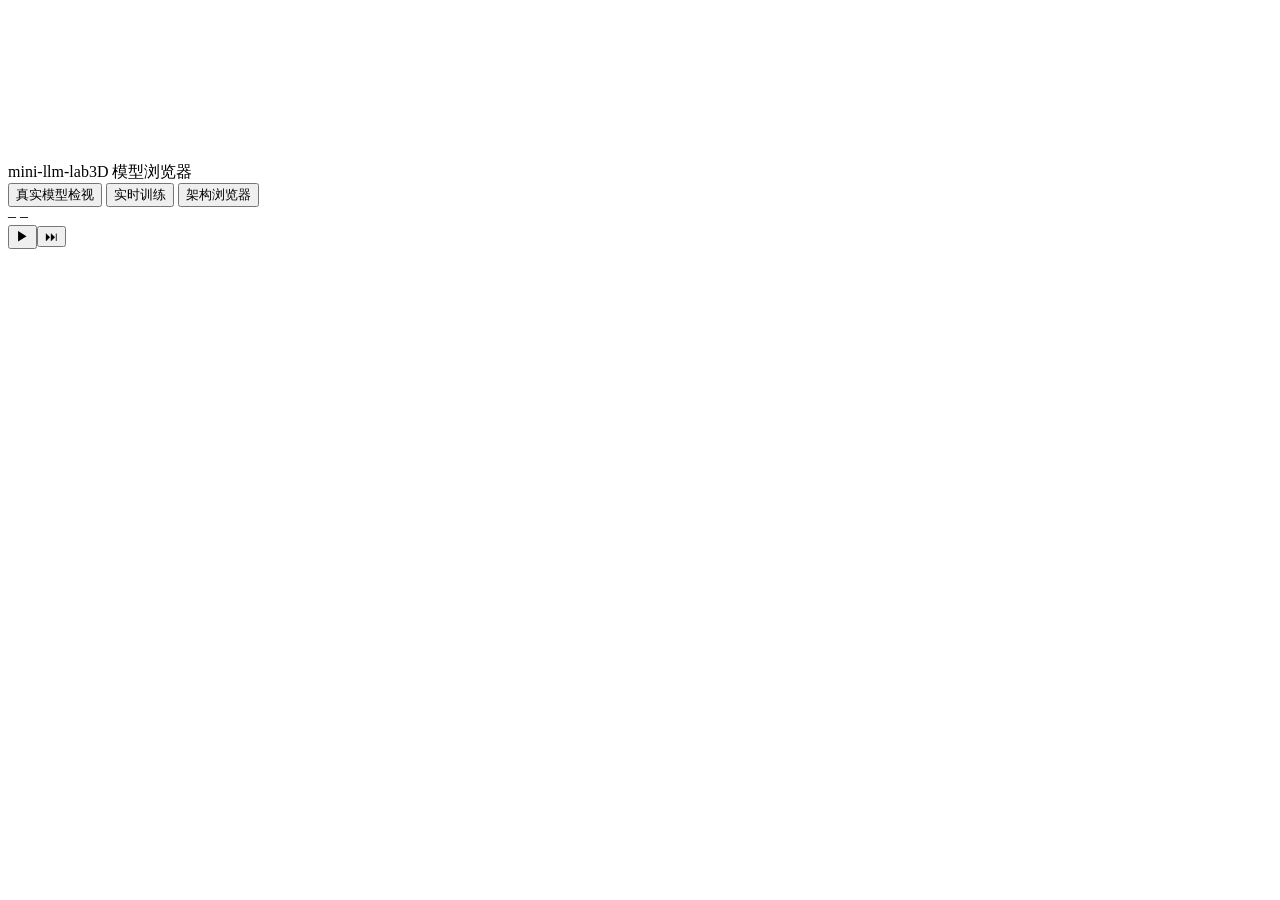
==== viz/static/index.html @ 6143cdea "feat: viz 前端外壳与 API/颜色模块" ====
<!DOCTYPE html>
<html lang="zh-CN">
<head>
  <meta charset="utf-8" />
  <meta name="viewport" content="width=device-width, initial-scale=1" />
  <title>mini-llm-lab · 3D 模型浏览器</title>
  <link rel="stylesheet" href="/static/style.css" />
  <link rel="stylesheet" href="/static/vendor/katex/katex.min.css" />
  <script src="/static/vendor/katex/katex.min.js" defer></script>
  <script type="importmap">
    {"imports":{"three":"/static/vendor/three.module.js","three/addons/":"/static/vendor/jsm/"}}
  </script>
</head>
<body>
  <canvas id="scene"></canvas>
  <header id="topbar">
    <div class="brand">mini-llm-lab<span>3D 模型浏览器</span></div>
    <div class="viewswitch">
      <button data-mode="ckpt" class="active">真实模型检视</button>
      <button data-mode="live">实时训练</button>
      <button data-mode="arch">架构浏览器</button>
    </div>
    <div class="spacer"></div>
    <span class="badge" id="badge-model">–</span>
    <span class="badge" id="badge-device">–</span>
  </header>
  <aside id="left"></aside>
  <aside id="drawer" class="hidden"><div id="drawerBody"></div></aside>
  <footer id="bottom">
    <div id="player"><button id="btn-play">▶</button><button id="btn-step">⏭</button><span id="prompt"></span></div>
    <canvas id="loss" width="240" height="48"></canvas>
    <div id="hover"></div>
  </footer>
  <script type="module" src="/static/js/main.js"></script>
</body>
</html>
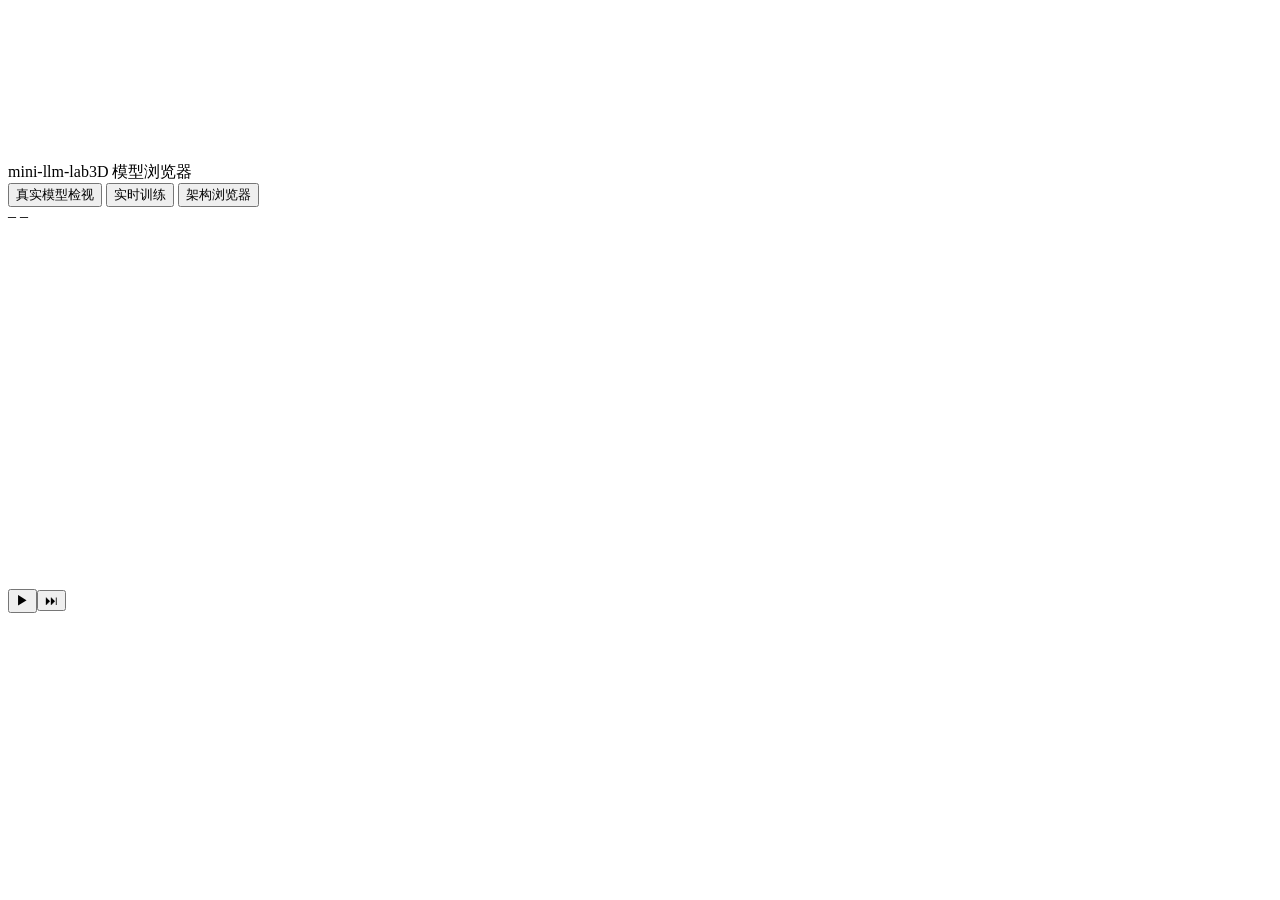
==== commit 6e04ecd0: "feat: viz 右抽屉 2D 矩阵详情 panel.js" ====
--- a/viz/static/index.html
+++ b/viz/static/index.html
@@ -25,7 +25,7 @@
     <span class="badge" id="badge-device">–</span>
   </header>
   <aside id="left"></aside>
-  <aside id="drawer" class="hidden"><div id="drawerBody"></div></aside>
+  <aside id="drawer" class="hidden"><div id="drawerBody"><canvas id="matrix2d" width="360" height="360"></canvas></div></aside>
   <footer id="bottom">
     <div id="player"><button id="btn-play">▶</button><button id="btn-step">⏭</button><span id="prompt"></span></div>
     <canvas id="loss" width="240" height="48"></canvas>
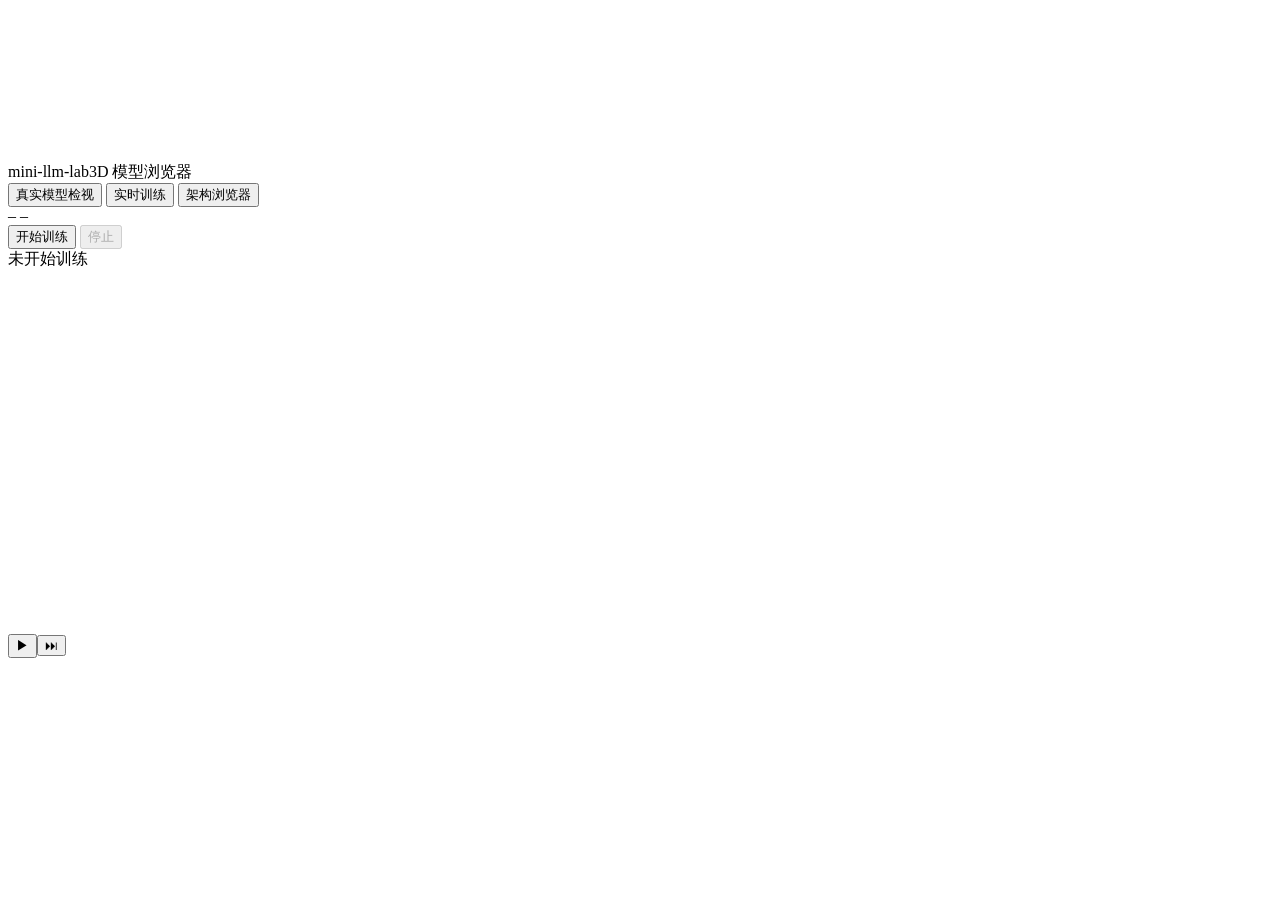
==== commit b24a5524: "feat: viz 实时训练联动" ====
--- a/viz/static/index.html
+++ b/viz/static/index.html
@@ -16,19 +16,28 @@
   <header id="topbar">
     <div class="brand">mini-llm-lab<span>3D 模型浏览器</span></div>
     <div class="viewswitch">
-      <button data-mode="ckpt" class="active">真实模型检视</button>
-      <button data-mode="live">实时训练</button>
+      <button data-mode="ckpt">真实模型检视</button>
+      <button data-mode="live" class="active">实时训练</button>
       <button data-mode="arch">架构浏览器</button>
     </div>
     <div class="spacer"></div>
     <span class="badge" id="badge-model">–</span>
     <span class="badge" id="badge-device">–</span>
   </header>
-  <aside id="left"></aside>
+  <aside id="left">
+    <div class="train-panel">
+      <div class="train-row">
+        <button id="btn-train-start">开始训练</button>
+        <button id="btn-train-stop" disabled>停止</button>
+      </div>
+      <div id="train-stats">未开始训练</div>
+    </div>
+  </aside>
   <aside id="drawer" class="hidden"><div id="drawerBody"><canvas id="matrix2d" width="360" height="360"></canvas></div></aside>
   <footer id="bottom">
     <div id="player"><button id="btn-play">▶</button><button id="btn-step">⏭</button><span id="prompt"></span></div>
     <canvas id="loss" width="240" height="48"></canvas>
+    <canvas id="attn" width="240" height="48"></canvas>
     <div id="hover"></div>
   </footer>
   <script type="module" src="/static/js/main.js"></script>
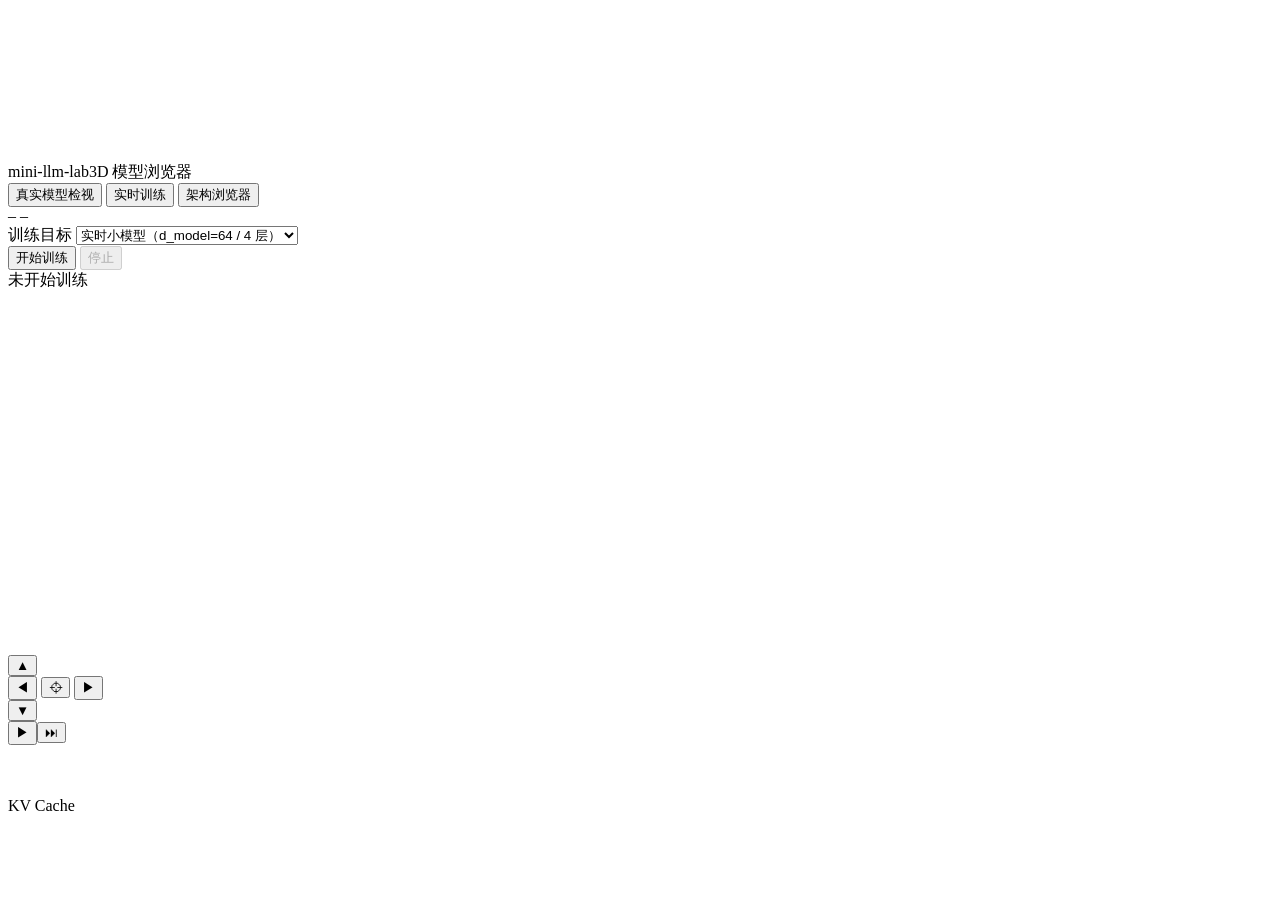
==== commit 9ef8bff8: "feat: viz 推理可视化与训练目标 - 缺 --ckpt 时禁用「真实模型检视」并返回 400 友好错误；WS init 精简为 {has_ckpt, source} - 相机平移：右键/中键/" ====
--- a/viz/static/index.html
+++ b/viz/static/index.html
@@ -25,21 +25,47 @@
     <span class="badge" id="badge-device">–</span>
   </header>
   <aside id="left">
-    <div class="train-panel">
+    <div class="train-panel" id="train-panel">
+      <label class="arch-label" for="train-target">训练目标</label>
+      <select id="train-target">
+        <option value="live">实时小模型（d_model=64 / 4 层）</option>
+        <option value="ckpt">192M 微调（--ckpt 权重）</option>
+        <option value="scratch">192M 从头训练</option>
+      </select>
       <div class="train-row">
         <button id="btn-train-start">开始训练</button>
         <button id="btn-train-stop" disabled>停止</button>
       </div>
       <div id="train-stats">未开始训练</div>
     </div>
+    <div class="arch-panel" id="arch-panel" style="display:none">
+      <label class="arch-label" for="arch-model">选择模型</label>
+      <select id="arch-model"></select>
+      <div id="arch-meta"></div>
+    </div>
   </aside>
   <aside id="drawer" class="hidden"><div id="drawerBody"><canvas id="matrix2d" width="360" height="360"></canvas></div></aside>
+  <div id="navhud" aria-label="视角平移">
+    <button data-pan="up" title="上移（W / ↑）">▲</button>
+    <div class="navhud-mid">
+      <button data-pan="left" title="左移（A / ←）">◀</button>
+      <button data-pan="reset" title="复位视角">⌖</button>
+      <button data-pan="right" title="右移（D / →）">▶</button>
+    </div>
+    <button data-pan="down" title="下移（S / ↓）">▼</button>
+  </div>
   <footer id="bottom">
     <div id="player"><button id="btn-play">▶</button><button id="btn-step">⏭</button><span id="prompt"></span></div>
     <canvas id="loss" width="240" height="48"></canvas>
     <canvas id="attn" width="240" height="48"></canvas>
+    <div id="topn"></div>
     <div id="hover"></div>
   </footer>
+  <div id="kvhud" class="hidden">
+    <div class="kvhud-title">KV Cache</div>
+    <div class="kvhud-body"></div>
+    <canvas width="220" height="36"></canvas>
+  </div>
   <script type="module" src="/static/js/main.js"></script>
 </body>
 </html>
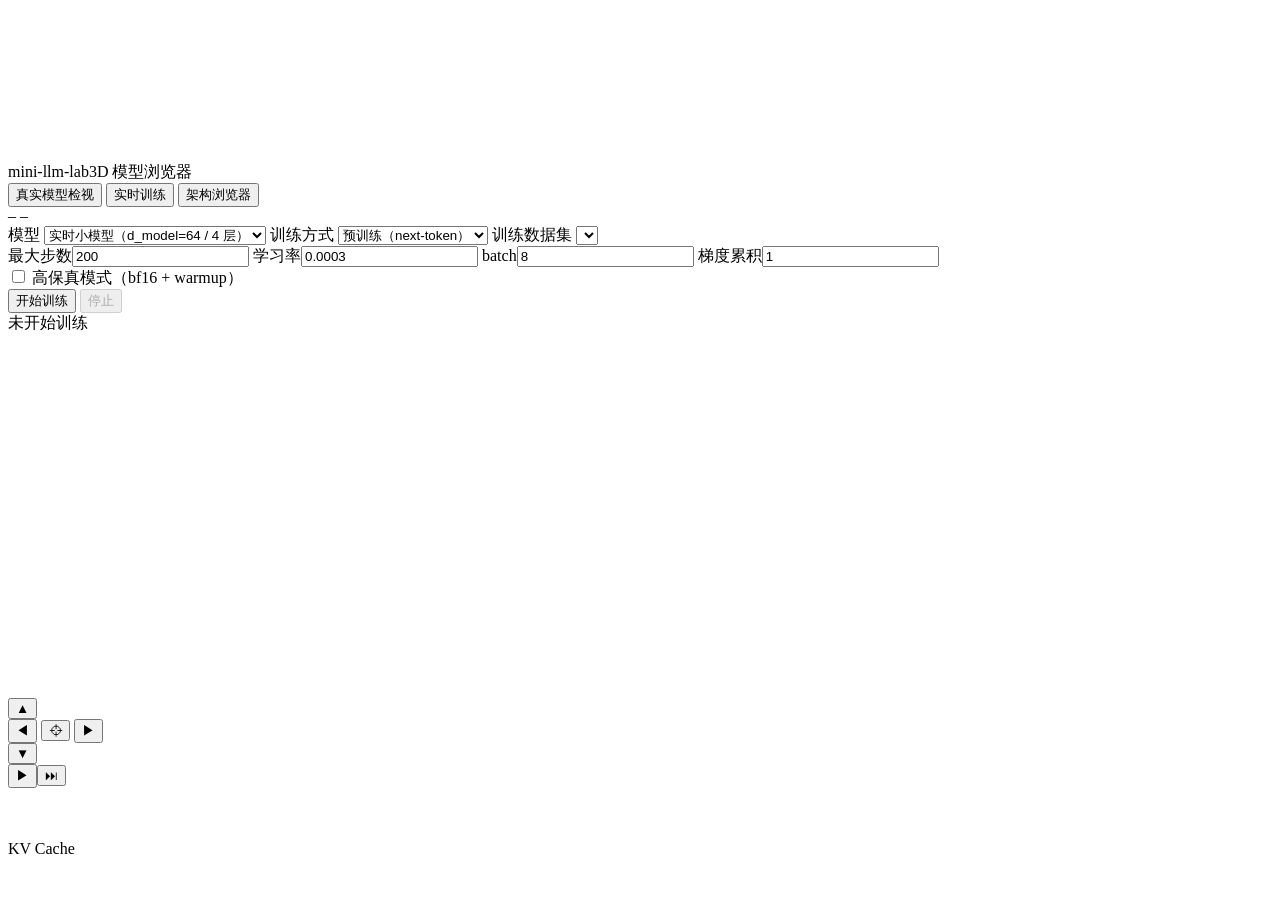
==== commit 48457a40: "feat: viz 左栏训练配置控件" ====
--- a/viz/static/index.html
+++ b/viz/static/index.html
@@ -26,12 +26,26 @@
   </header>
   <aside id="left">
     <div class="train-panel" id="train-panel">
-      <label class="arch-label" for="train-target">训练目标</label>
+      <label class="arch-label" for="train-target">模型</label>
       <select id="train-target">
         <option value="live">实时小模型（d_model=64 / 4 层）</option>
         <option value="ckpt">192M 微调（--ckpt 权重）</option>
         <option value="scratch">192M 从头训练</option>
       </select>
+      <label class="arch-label" for="train-mode">训练方式</label>
+      <select id="train-mode">
+        <option value="pretrain">预训练（next-token）</option>
+        <option value="sft">SFT（只监督助手）</option>
+      </select>
+      <label class="arch-label" for="train-dataset">训练数据集</label>
+      <select id="train-dataset"></select>
+      <div class="train-grid">
+        <label>最大步数<input id="hp-max-steps" type="number" min="1" step="1" value="200"></label>
+        <label>学习率<input id="hp-lr" type="number" min="0" step="0.0001" value="0.0003"></label>
+        <label>batch<input id="hp-batch" type="number" min="1" step="1" value="8"></label>
+        <label>梯度累积<input id="hp-accum" type="number" min="1" step="1" value="1"></label>
+      </div>
+      <label class="train-check"><input id="hp-hifi" type="checkbox"> 高保真模式（bf16 + warmup）</label>
       <div class="train-row">
         <button id="btn-train-start">开始训练</button>
         <button id="btn-train-stop" disabled>停止</button>
